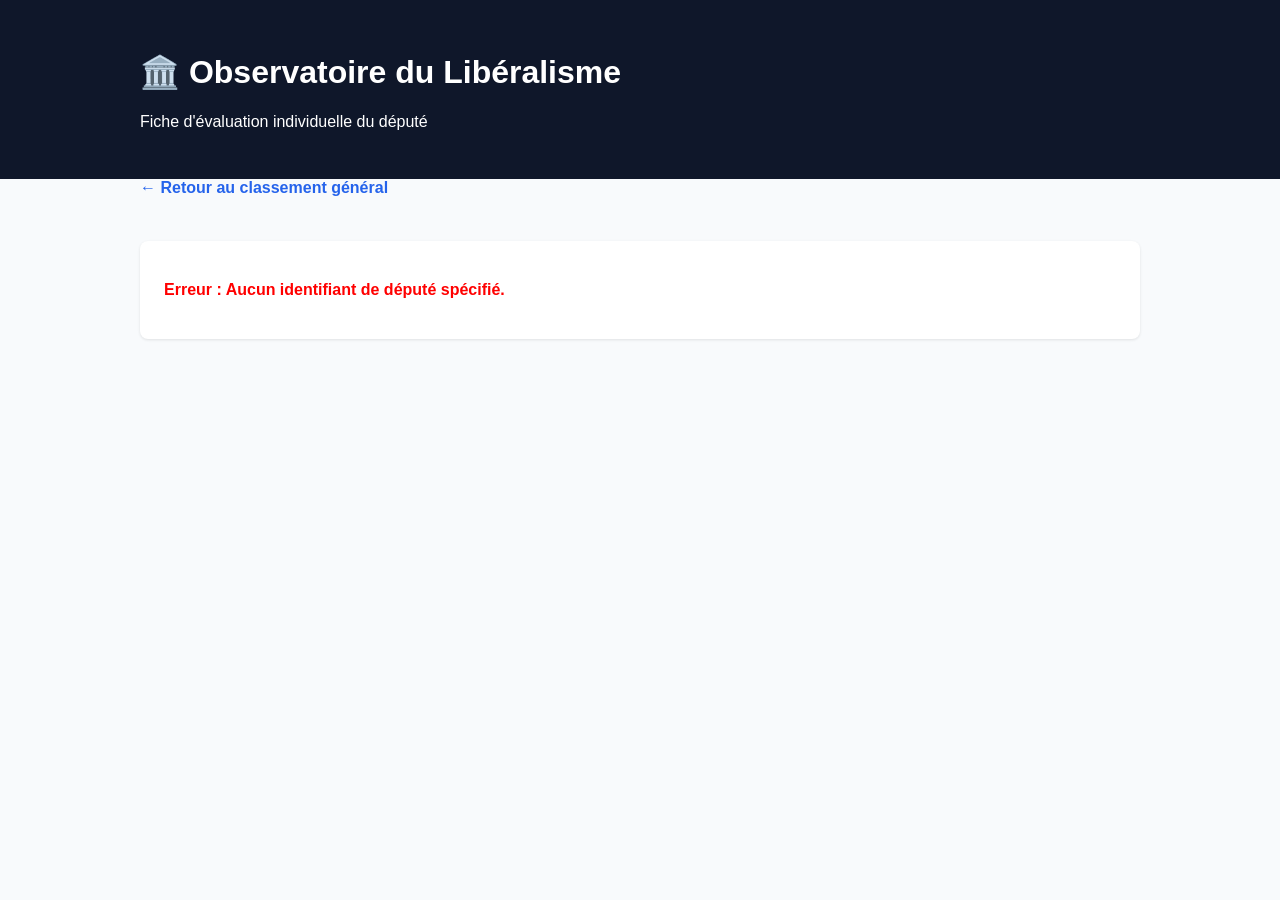
==== depute.html @ 5cdb5434 "Ajout du tableau de bord UDR et du script d'update" ====
<!DOCTYPE html>
<html lang="fr">
<head>
    <meta charset="UTF-8">
    <meta name="viewport" content="width=device-width, initial-scale=1.0">
    <title>Fiche Député - Observatoire du Libéralisme</title>
    <link rel="stylesheet" href="assets/style.css">

    <!-- Typographie Style Arcade / FUT -->
    <link rel="preconnect" href="https://fonts.googleapis.com">
    <link rel="preconnect" href="https://fonts.gstatic.com" crossorigin>
    <link href="https://fonts.googleapis.com/css2?family=Rajdhani:wght@600;700;800&display=swap" rel="stylesheet">

    <!-- Balises Open Graph -->
    <meta property="og:type" content="profile">
    <meta id="og-title" property="og:title" content="Fiche Député - Observatoire du Libéralisme">
    <meta id="og-desc" property="og:description" content="Découvrez l'évaluation économique et le score de ce député sur les 6 piliers de la liberté économique.">
    <meta id="og-image" property="og:image" content="">
    <meta id="og-url" property="og:url" content="">

    <!-- Twitter / X Cards -->
    <meta name="twitter:card" content="summary_large_image">
    <meta id="tw-title" name="twitter:title" content="Fiche Député - Observatoire du Libéralisme">
    <meta id="tw-desc" name="twitter:description" content="Évaluation économique et score global sur les 6 piliers de la liberté économique.">
    <meta id="tw-image" name="twitter:image" content="">

    <style>
        .profile-header {
            display: flex;
            align-items: flex-start;
            gap: 25px;
            margin-bottom: 25px;
            flex-wrap: wrap;
        }

        /* --- CARTE EA SPORTS FC 26 (ULTIMATE TEAM) --- */
        .fut-card-large {
            position: relative;
            width: 270px;
            padding: 16px 14px 14px 14px;
            font-family: 'Rajdhani', sans-serif;
            color: #1e1e1e;
            text-transform: uppercase;
            user-select: none;
            flex-shrink: 0;
            background: linear-gradient(180deg, #f7d774 0%, #e2b240 45%, #ca9a24 100%);
            /* Découpe écusson avec la pointe au bas du centre */
            clip-path: polygon(
                14px 0,
                calc(100% - 14px) 0,
                100% 14px,
                100% calc(100% - 24px),
                calc(100% - 28px) calc(100% - 10px),
                50% 100%,
                28px calc(100% - 10px),
                0 calc(100% - 24px),
                0 14px
            );
            box-shadow: 0 15px 35px rgba(0, 0, 0, 0.4);
        }

        /* Rayons ultra-fins et très légers uniquement sur le haut */
        .fut-card-large::before {
            content: "";
            position: absolute;
            top: 0; left: 0; right: 0;
            height: 52%;
            background:
                radial-gradient(circle at 50% 40%, rgba(255, 255, 255, 0.7) 0%, transparent 75%),
                repeating-conic-gradient(from 0deg at 50% 40%, rgba(255, 255, 255, 0.22) 0deg 1deg, transparent 1deg 2deg);
            z-index: 0;
            pointer-events: none;
        }

        /* Bordure dorée interne épousant la pointe */
        .fut-card-large::after {
            content: "";
            position: absolute;
            top: 3px; left: 3px; right: 3px; bottom: 3px;
            border: 1.5px solid rgba(255, 245, 180, 0.7);
            clip-path: polygon(
                12px 0,
                calc(100% - 12px) 0,
                100% 12px,
                100% calc(100% - 22px),
                calc(100% - 26px) calc(100% - 9px),
                50% calc(100% - 3px),
                26px calc(100% - 9px),
                0 calc(100% - 22px),
                0 12px
            );
            pointer-events: none;
            z-index: 1;
        }

        .fut-card-content {
            position: relative;
            z-index: 2;
        }

        .fut-top {
            display: flex;
            justify-content: space-between;
            align-items: flex-start;
        }

        .fut-left-info {
            text-align: center;
            line-height: 0.9;
        }

        .fut-score-global {
            font-size: 54px;
            font-weight: 800;
            color: #1a1a1a;
            letter-spacing: -1px;
            text-shadow: 0 1px 2px rgba(255,255,255,0.6);
        }

        .fut-groupe {
            font-size: 15px;
            font-weight: 800;
            color: #3a2e05;
            margin-top: 2px;
            letter-spacing: 0.5px;
        }

        /* --- BADGE ÂGE NOUVEAU STYLE FC26 --- */
        .fut-age-badge {
            display: flex;
            flex-direction: column;
            align-items: center;
            justify-content: center;
            background: linear-gradient(145deg, #2b2207 0%, #120d03 100%);
            border: 1.5px solid #fce08a;
            clip-path: polygon(25% 0%, 75% 0%, 100% 28%, 100% 72%, 75% 100%, 25% 100%, 0% 72%, 0% 28%);
            padding: 4px 8px 3px 8px;
            min-width: 40px;
            box-shadow: 0 4px 10px rgba(0, 0, 0, 0.4);
            line-height: 0.9;
        }

        .fut-age-num {
            font-size: 17px;
            font-weight: 800;
            color: #ffffff;
            text-shadow: 0 1px 2px rgba(0, 0, 0, 0.8);
            letter-spacing: -0.5px;
        }

        .fut-age-unit {
            font-size: 9px;
            font-weight: 800;
            color: #fce08a;
            letter-spacing: 0.5px;
            margin-top: 2px;
        }

        /* Photo du député */
        .fut-photo-container {
            width: 125px;
            height: 125px;
            margin: 2px auto 6px auto;
            overflow: hidden;
            border-radius: 50%;
            border: 3px solid #3a2e05;
            box-shadow: 0 6px 16px rgba(0, 0, 0, 0.3);
            background-color: #dbeafe;
        }

        .fut-photo-container img {
            width: 100%;
            height: 100%;
            object-fit: cover;
            object-position: center 15%;
        }

        .fut-nom {
            text-align: center;
            font-size: 23px;
            font-weight: 800;
            margin: 4px 0 6px 0;
            letter-spacing: 0.5px;
            color: #111;
            text-shadow: 0 1px 0 rgba(255,255,255,0.5);
        }

        /* Section basse unie et nette pour une visibilité optimale */
        .fut-stats-block {
            background: linear-gradient(180deg, rgba(235, 195, 75, 0.9) 0%, rgba(210, 160, 45, 0.95) 100%);
            border-radius: 8px;
            padding: 6px;
            border-top: 1px solid rgba(255, 255, 255, 0.5);
        }

        .fut-stats-grid {
            display: grid;
            grid-template-columns: 1fr 1fr;
            gap: 4px 12px;
            padding: 2px 6px 6px 6px;
            border-bottom: 1px solid rgba(60, 45, 5, 0.25);
        }

        .fut-stat {
            display: flex;
            align-items: center;
            gap: 6px;
        }

        .fut-stat-val {
            font-size: 19px;
            font-weight: 800;
            color: #111111;
            min-width: 22px;
        }

        .fut-stat-lbl {
            font-size: 11px;
            color: #3a2e05;
            font-weight: 800;
            letter-spacing: -0.2px;
            white-space: nowrap;
        }

        /* Pied de carte : badges resserrés au centre */
        .fut-footer {
            display: flex;
            align-items: center;
            justify-content: center;
            gap: 10px;
            padding-top: 8px;
            height: 32px;
        }

        .fut-footer-item {
            display: flex;
            align-items: center;
            justify-content: center;
        }

        .fut-footer-item img {
            max-height: 26px;
            max-width: 38px;
            width: auto;
            object-fit: contain;
            filter: drop-shadow(0 2px 3px rgba(0,0,0,0.3));
        }

        .fut-badge-17 {
            background: #1e293b;
            color: #ffffff;
            font-size: 10px;
            font-weight: 800;
            padding: 3px 6px;
            border-radius: 4px;
            border: 1px solid #475569;
            white-space: nowrap;
            box-shadow: 0 2px 4px rgba(0,0,0,0.2);
        }

        .profile-info {
            flex: 1;
            min-width: 260px;
        }
        .profile-info h2 {
            margin: 0 0 6px 0;
            font-size: 1.8rem;
        }
        .profile-info p {
            margin: 4px 0;
            color: #64748b;
            font-size: 1.05rem;
        }
        .datan-link {
            display: inline-flex;
            align-items: center;
            gap: 6px;
            padding: 5px 12px;
            background-color: #eff6ff;
            color: #1d4ed8;
            border: 1px solid #bfdbfe;
            border-radius: 20px;
            font-size: 0.85rem;
            font-weight: 600;
            text-decoration: none;
        }
        .datan-link:hover {
            background-color: #dbeafe;
        }

        .stats-grid {
            display: flex;
            gap: 12px;
            margin-top: 12px;
            flex-wrap: wrap;
        }
        .stat-card {
            background-color: #f8fafc;
            border: 1px solid #e2e8f0;
            border-radius: 6px;
            padding: 8px 12px;
            display: flex;
            flex-direction: column;
            min-width: 130px;
        }
        .stat-value {
            font-size: 1.15rem;
            font-weight: bold;
            color: #1e293b;
        }
        .stat-label {
            font-size: 0.78rem;
            color: #64748b;
        }

        .social-box {
            background-color: #f8fafc;
            border: 1px solid #e2e8f0;
            border-radius: 8px;
            padding: 14px;
            margin-top: 15px;
        }
        .social-total {
            font-size: 1.05rem;
            font-weight: bold;
            color: #1e293b;
            margin-bottom: 10px;
        }
        .social-links {
            display: flex;
            gap: 10px;
            flex-wrap: wrap;
        }
        .social-badge {
            display: inline-flex;
            align-items: center;
            gap: 6px;
            padding: 6px 12px;
            background-color: #ffffff;
            border: 1px solid #cbd5e1;
            border-radius: 6px;
            text-decoration: none;
            color: #334155;
            font-size: 0.85rem;
            font-weight: 600;
            transition: border-color 0.2s, color 0.2s;
        }
        .social-badge:hover {
            border-color: #2563eb;
            color: #2563eb;
        }
        .pillar-grid {
            display: grid;
            grid-template-columns: repeat(auto-fit, minmax(280px, 1fr));
            gap: 16px;
            margin-top: 15px;
        }
        .pillar-card {
            background-color: #f8fafc;
            border: 1px solid #e2e8f0;
            border-radius: 8px;
            padding: 16px;
        }
        .pillar-title {
            font-weight: bold;
            font-size: 0.95rem;
            color: #334155;
            display: flex;
            justify-content: space-between;
            margin-bottom: 8px;
        }
        .progress-bar-bg {
            height: 10px;
            background-color: #e2e8f0;
            border-radius: 5px;
            overflow: hidden;
        }
        .progress-bar-fill {
            height: 100%;
            border-radius: 5px;
            transition: width 0.4s ease;
        }
        .initiative-card {
            background-color: #ffffff;
            border: 1px solid #e2e8f0;
            border-left: 4px solid #2563eb;
            border-radius: 6px;
            padding: 14px 18px;
            margin-top: 12px;
        }
        .initiative-header {
            display: flex;
            justify-content: space-between;
            align-items: center;
            margin-bottom: 6px;
            flex-wrap: wrap;
            gap: 8px;
        }
        .initiative-title {
            font-size: 1rem;
            font-weight: bold;
            color: #1e293b;
        }
        .initiative-meta {
            font-size: 0.85rem;
            color: #64748b;
        }
        .vote-link {
            display: inline-block;
            margin-top: 8px;
            font-size: 0.85rem;
            color: #2563eb;
            font-weight: 600;
            text-decoration: none;
        }
        .vote-link:hover {
            text-decoration: underline;
        }
        .back-btn {
            display: inline-block;
            margin-bottom: 20px;
            text-decoration: none;
            color: #2563eb;
            font-weight: bold;
        }
        .back-btn:hover {
            text-decoration: underline;
        }
        .vote-badge {
            font-size: 0.75rem;
            font-weight: bold;
            padding: 3px 8px;
            border-radius: 4px;
            text-transform: uppercase;
        }
        .badge-pour {
            background-color: #dcfce7;
            color: #15803d;
            border: 1px solid #bbf7d0;
        }
        .badge-contre {
            background-color: #fee2e2;
            color: #b91c1c;
            border: 1px solid #fecaca;
        }
        .badge-abstention {
            background-color: #f1f5f9;
            color: #475569;
            border: 1px solid #cbd5e1;
        }
    </style>
</head>
<body>
    <header>
        <div class="container">
            <h1>🏛️ Observatoire du Libéralisme</h1>
            <p>Fiche d'évaluation individuelle du député</p>
        </div>
    </header>

    <main class="container">
        <a href="index.html" class="back-btn">← Retour au classement général</a>

        <div id="depute-content" class="card">
            <p>Chargement des données du député...</p>
        </div>
    </main>

    <script>
        const PILLARS_MAP = {
            FIS: { label: "Santé Fiscale & Impôts", desc: "Modération fiscale et attractivité" },
            ETA: { label: "Taille de l'État & Dépenses", desc: "Maîtrise des dépenses publiques" },
            REG: { label: "Fardeau Réglementaire", desc: "Simplification et liberté des affaires" },
            PRO: { label: "Droit de Propriété", desc: "Protection du capital et du patrimoine" },
            LIB: { label: "Liberté du Travail", desc: "Flexibilité et liberté d'embauche" },
            OUV: { label: "Ouverture des Marchés", desc: "Libre-échange et concurrence" }
        };

        const REGION_FLAGS = {
            "Occitanie": "https://upload.wikimedia.org/wikipedia/commons/thumb/d/d3/Flag_of_Occitanie.svg/1200px-Flag_of_Occitanie.svg.png",
            "Provence-Alpes-Côte d'Azur": "https://upload.wikimedia.org/wikipedia/commons/thumb/b/b8/Flag_of_Provence-Alpes-C%C3%B4te_d%27Azur.svg/1200px-Flag_of_Provence-Alpes-C%C3%B4te_d%27Azur.svg.png"
        };

        const PARTY_LOGOS = {
            "UDR": "https://upload.wikimedia.org/wikipedia/commons/thumb/8/86/Logo_Union_des_droites_pour_la_R%C3%A9publique_2024.svg/250px-Logo_Union_des_droites_pour_la_R%C3%A9publique_2024.svg.png"
        };

        const SOCIAL_NAMES = {
            x: "X (Twitter)",
            facebook: "Facebook",
            linkedin: "LinkedIn",
            instagram: "Instagram"
        };

        function slugifyAsset(text) {
            if (!text) return '';
            return text
                .normalize("NFD")
                .replace(/[\u0300-\u036f]/g, "")
                .toLowerCase()
                .replace(/[^\w\s-]/g, "")
                .replace(/[\s_-]+/g, "_")
                .replace(/^_+|_+$/g, "");
        }

        function formatNumber(num) {
            return num.toString().replace(/\B(?=(\d{3})+(?!\d))/g, " ");
        }

        function calculateAge(birthDateStr) {
            if (!birthDateStr) return null;
            let birthDate;
            if (birthDateStr.includes('-')) {
                const parts = birthDateStr.split('-');
                birthDate = parts[0].length === 4
                    ? new Date(birthDateStr)
                    : new Date(`${parts[2]}-${parts[1]}-${parts[0]}`);
            } else if (birthDateStr.includes('/')) {
                const parts = birthDateStr.split('/');
                birthDate = new Date(`${parts[2]}-${parts[1]}-${parts[0]}`);
            } else {
                birthDate = new Date(birthDateStr);
            }

            if (isNaN(birthDate.getTime())) return null;

            const today = new Date();
            let age = today.getFullYear() - birthDate.getFullYear();
            const monthDiff = today.getMonth() - birthDate.getMonth();
            if (monthDiff < 0 || (monthDiff === 0 && today.getDate() < birthDate.getDate())) {
                age--;
            }
            return age;
        }

        function getBande(score) {
            if (score >= 80) return { label: "Libéral", class: "bande-liberal", color: "#16a34a" };
            if (score >= 70) return { label: "Plutôt libéral", class: "bande-plutot", color: "#0284c7" };
            if (score >= 60) return { label: "Modérément libéral", class: "bande-modere", color: "#ca8a04" };
            if (score >= 50) return { label: "Peu libéral", class: "bande-peu", color: "#ea580c" };
            return { label: "Dirigiste", class: "bande-dirigiste", color: "#dc2626" };
        }

        const params = new URLSearchParams(window.location.search);
        const deputeId = params.get('id');

        if (!deputeId) {
            document.getElementById('depute-content').innerHTML = `
                <p style="color: red; font-weight: bold;">Erreur : Aucun identifiant de député spécifié.</p>
            `;
        } else {
            fetch('./data.json?t=' + Date.now())
                .then(res => {
                    if (!res.ok) throw new Error("Impossible de charger data.json");
                    return res.json();
                })
                .then(deputes => {
                    const d = deputes.find(item => String(item.id).toLowerCase() === String(deputeId).toLowerCase());

                    if (!d) {
                        document.getElementById('depute-content').innerHTML = `
                            <p style="color: red; font-weight: bold;">Député introuvable dans la base de données.</p>
                        `;
                        return;
                    }

                    const scoreGlobal = d.score_global !== undefined
                        ? d.score_global
                        : (Object.values(d.scores || {}).length ? Math.round(Object.values(d.scores).reduce((a, b) => a + b, 0) / Object.values(d.scores).length) : 0);

                    const bande = getBande(scoreGlobal);

                    const birthStr = d.date_naissance || d.dateNaissance || d.birthdate || d.birth_date;
                    const computedAge = calculateAge(birthStr);
                    const ageNum = computedAge !== null ? computedAge : (d.age ? d.age : '—');

                    const photoPrincipal = d.photo_url || d.photo || d.photoUrl || d.avatar || `assets/deputes/${d.id}.jpg`;
                    const photoFallbackPng = `assets/deputes/${d.id}.png`;
                    const onlineAnPhoto = d.pa_id ? `https://www.assemblee-nationale.fr/dyn/static/tribun/17/photos/${d.pa_id}.jpg` : '';
                    const svgDefault = "data:image/svg+xml;utf8,<svg xmlns='http://www.w3.org/2000/svg' viewBox='0 0 100 100'><circle cx='50' cy='35' r='25' fill='%23aaa'/><path d='M10 90 A40 40 0 0 1 90 90 Z' fill='%23aaa'/></svg>";

                    const regionSlug = slugifyAsset(d.region);
                    const regionUrl = d.blason_url || (regionSlug ? `assets/regions/${regionSlug}.png` : (d.drapeau_region || REGION_FLAGS[d.region]));

                    const groupeName = d.parti || d.groupe || 'UDR';
                    const partiSlug = slugifyAsset(groupeName);
                    const partiUrl = d.logo_parti_url || (partiSlug ? `assets/partis/${partiSlug}.png` : (d.logo_parti || PARTY_LOGOS[groupeName]));

                    const nomFamille = d.nom.split(' ').pop();
                    const scores = d.scores || {};

                    const pageTitle = `${d.nom} (${scoreGlobal}/100 - ${bande.label}) | Observatoire du Libéralisme`;
                    const pageDesc = `Consultez le score libéral de ${d.nom} (${d.circo}) calculé selon les 6 piliers de la liberté économique.`;

                    document.title = pageTitle;
                    document.getElementById('og-title').setAttribute('content', pageTitle);
                    document.getElementById('og-desc').setAttribute('content', pageDesc);
                    document.getElementById('og-image').setAttribute('content', photoPrincipal);
                    document.getElementById('og-url').setAttribute('content', window.location.href);

                    document.getElementById('tw-title').setAttribute('content', pageTitle);
                    document.getElementById('tw-desc').setAttribute('content', pageDesc);
                    document.getElementById('tw-image').setAttribute('content', photoPrincipal);

                    const drapeauRegionHtml = regionUrl
                        ? `<img src="${regionUrl}" alt="Blason ${d.region || ''}" title="${d.region || ''}" referrerpolicy="no-referrer" onerror="this.style.display='none'">`
                        : '';

                    const partiHtml = partiUrl
                        ? `<img src="${partiUrl}" alt="${groupeName}" title="${groupeName}" referrerpolicy="no-referrer" onerror="this.style.display='none'">`
                        : '';

                    // Carte FC26
                    const futCardHtml = `
                        <div class="fut-card-large">
                            <div class="fut-card-content">
                                <div class="fut-top">
                                    <div class="fut-left-info">
                                        <div class="fut-score-global">${scoreGlobal}</div>
                                        <div class="fut-groupe">${d.groupe || 'UDR'}</div>
                                    </div>
                                    <div class="fut-age-badge" title="Âge du député">
                                        <span class="fut-age-num">${ageNum}</span>
                                        <span class="fut-age-unit">ANS</span>
                                    </div>
                                </div>

                                <div class="fut-photo-container">
                                    <img src="${photoPrincipal}"
                                         alt="${d.nom}"
                                         onerror="if(!this.dataset.step){this.dataset.step=1; this.src='${photoFallbackPng}';}else if(this.dataset.step==='1'){this.dataset.step=2; this.src='${onlineAnPhoto}';}else{this.src='${svgDefault}';}">
                                </div>

                                <div class="fut-nom">${nomFamille}</div>

                                <div class="fut-stats-block">
                                    <div class="fut-stats-grid">
                                        <div class="fut-stat"><span class="fut-stat-val">${scores.FIS ?? 0}</span><span class="fut-stat-lbl">FISCALITÉ</span></div>
                                        <div class="fut-stat"><span class="fut-stat-val">${scores.PRO ?? 0}</span><span class="fut-stat-lbl">PROPRIÉTÉ</span></div>
                                        <div class="fut-stat"><span class="fut-stat-val">${scores.ETA ?? 0}</span><span class="fut-stat-lbl">ÉTAT</span></div>
                                        <div class="fut-stat"><span class="fut-stat-val">${scores.LIB ?? 0}</span><span class="fut-stat-lbl">LIBERTÉ</span></div>
                                        <div class="fut-stat"><span class="fut-stat-val">${scores.REG ?? 0}</span><span class="fut-stat-lbl">RÉGULATION</span></div>
                                        <div class="fut-stat"><span class="fut-stat-val">${scores.OUV ?? 0}</span><span class="fut-stat-lbl">OUVERTURE</span></div>
                                    </div>

                                    <div class="fut-footer">
                                        <div class="fut-footer-item">
                                            ${drapeauRegionHtml}
                                        </div>
                                        <div class="fut-footer-item" title="17e Législature">
                                            <span class="fut-badge-17">17ᵉ LÉG.</span>
                                        </div>
                                        <div class="fut-footer-item">
                                            ${partiHtml}
                                        </div>
                                    </div>
                                </div>
                            </div>
                        </div>
                    `;

                    let totalAbonnes = 0;
                    let hasAbonnes = false;
                    let socialBadgesHtml = '';

                    if (d.email) {
                        socialBadgesHtml += `
                            <a href="mailto:${d.email}" class="social-badge">
                                ✉️ Email : <strong>${d.email}</strong>
                            </a>
                        `;
                    }

                    if (d.reseaux) {
                        for (const [key, net] of Object.entries(d.reseaux)) {
                            let url = "";
                            let abonnees = 0;

                            if (typeof net === 'string') {
                                url = net;
                            } else if (net && typeof net === 'object') {
                                url = net.url || "";
                                abonnees = net.abonnees || 0;
                            }

                            if (url) {
                                const name = SOCIAL_NAMES[key.toLowerCase()] || key;
                                if (abonnees > 0) {
                                    totalAbonnes += abonnees;
                                    hasAbonnes = true;
                                    socialBadgesHtml += `
                                        <a href="${url}" target="_blank" rel="noopener" class="social-badge">
                                            🌐 ${name} : <strong>${formatNumber(abonnees)}</strong> abonnés ↗
                                        </a>
                                    `;
                                } else {
                                    socialBadgesHtml += `
                                        <a href="${url}" target="_blank" rel="noopener" class="social-badge">
                                            🌐 ${name} ↗
                                        </a>
                                    `;
                                }
                            }
                        }
                    }

                    const socialTotalHtml = hasAbonnes ? `<div class="social-total">📢 Audience cumulée : ${formatNumber(totalAbonnes)} abonnés</div>` : '';

                    const socialSectionHtml = socialBadgesHtml ? `
                        <div class="social-box">
                            ${socialTotalHtml}
                            <div class="social-links">
                                ${socialBadgesHtml}
                            </div>
                        </div>
                    ` : '';

                    const bioSectionHtml = d.biographie ? `
                        <div class="social-box" style="margin-top: 15px;">
                            <h3 style="margin: 0 0 8px 0; font-size: 1.1rem; color: #1e293b;">📝 Biographie</h3>
                            <p style="color: #475569; line-height: 1.5; margin: 0; font-size: 0.95rem;">${d.biographie}</p>
                        </div>
                    ` : '';

                    const syntheseHtml = d.synthese_analyse ? `
                        <div class="social-box" style="margin-top: 15px; background-color: #fffbeb; border: 1px solid #fcd34d;">
                            <h3 style="margin: 0 0 8px 0; font-size: 1.1rem; color: #b45309;">💡 Analyse du profil économique (IA)</h3>
                            <p style="color: #78350f; line-height: 1.5; margin: 0; font-size: 0.95rem;">${d.synthese_analyse}</p>
                        </div>
                    ` : '';

                    const datanBtnHtml = d.datanUrl
                        ? `<a href="${d.datanUrl}" target="_blank" rel="noopener" class="datan-link">📊 Profil Datan.fr ↗</a>`
                        : '';

                    const statsHtml = (d.stats && (d.stats.participation || d.stats.loyaute_groupe)) ? `
                        <div class="stats-grid">
                            ${d.stats.participation ? `
                                <div class="stat-card">
                                    <span class="stat-value">${d.stats.participation}%</span>
                                    <span class="stat-label">Participation aux votes</span>
                                </div>
                            ` : ''}
                            ${d.stats.loyaute_groupe ? `
                                <div class="stat-card">
                                    <span class="stat-value">${d.stats.loyaute_groupe}%</span>
                                    <span class="stat-label">Proximité avec son groupe</span>
                                </div>
                            ` : ''}
                        </div>
                    ` : '';

                    const professionHtml = d.profession ? `
                        <p style="margin-top: 6px; font-size: 0.95rem;">
                            💼 <strong>Profession :</strong> ${d.profession}
                        </p>
                    ` : '';

                    let pillarsHtml = '';
                    for (const [code, info] of Object.entries(PILLARS_MAP)) {
                        const score = (d.scores && d.scores[code] !== undefined) ? d.scores[code] : 0;
                        const pBande = getBande(score);

                        pillarsHtml += `
                            <div class="pillar-card">
                                <div class="pillar-title">
                                    <span>${info.label}</span>
                                    <span><strong>${score}</strong> / 100</span>
                                </div>
                                <div class="progress-bar-bg">
                                    <div class="progress-bar-fill" style="width: ${score}%; background-color: ${pBande.color};"></div>
                                </div>
                                <small style="color: #64748b; margin-top: 6px; display: block;">${info.desc}</small>
                            </div>
                        `;
                    }

                    let votesHtml = '';
                    const listVotes = d.votes || d.initiatives || [];

                    if (listVotes.length > 0) {
                        votesHtml = listVotes.map(vote => {
                            let badgeClass = 'badge-abstention';
                            if (vote.position === 'POUR') badgeClass = 'badge-pour';
                            if (vote.position === 'CONTRE') badgeClass = 'badge-contre';

                            return `
                                <div class="initiative-card">
                                    <div class="initiative-header">
                                        <span class="initiative-title">${vote.titre}</span>
                                        <div style="display: flex; align-items: center; gap: 8px;">
                                            <span class="initiative-meta">📅 ${vote.date || 'Récents'}</span>
                                            ${vote.position ? `<span class="vote-badge ${badgeClass}">${vote.position}</span>` : ''}
                                        </div>
                                    </div>
                                    ${vote.description ? `<p style="margin: 6px 0 0 0; color: #475569; font-size: 0.95rem;">${vote.description}</p>` : ''}
                                    <div style="display: flex; justify-content: space-between; align-items: center; flex-wrap: wrap; margin-top: 8px;">
                                        ${vote.pilier && PILLARS_MAP[vote.pilier] ? `<small style="color: #2563eb; font-weight: bold;">Pilier concerné : ${PILLARS_MAP[vote.pilier].label}</small>` : '<span></span>'}
                                        ${vote.url ? `<a href="${vote.url}" target="_blank" rel="noopener" class="vote-link">Voir le vote sur Datan.fr ↗</a>` : ''}
                                    </div>
                                </div>
                            `;
                        }).join('');
                    } else {
                        votesHtml = '<p style="color: #64748b; font-style: italic;">Aucun vote répertorié pour le moment.</p>';
                    }

                    document.getElementById('depute-content').innerHTML = `
                        <div class="profile-header">
                            ${futCardHtml}
                            <div class="profile-info">
                                <h2>${d.nom}</h2>
                                <p><strong>Groupe :</strong> ${d.groupe || 'UDR'} | <strong>Circonscription :</strong> ${d.circo}</p>
                                ${professionHtml}

                                <div style="display: flex; gap: 10px; align-items: center; flex-wrap: wrap; margin-top: 10px;">
                                    <span class="badge ${bande.class}" style="font-size: 0.95rem; padding: 6px 12px;">
                                        ${d.qualification || bande.label} — ${scoreGlobal} / 100
                                    </span>
                                    ${datanBtnHtml}
                                </div>

                                ${statsHtml}
                            </div>
                        </div>

                        ${socialSectionHtml}

                        ${bioSectionHtml}

                        ${syntheseHtml}

                        <hr style="border: 0; border-top: 1px solid #e2e8f0; margin: 20px 0;">

                        <h3>📊 Décomposition selon les 6 piliers économiques</h3>
                        <div class="pillar-grid">
                            ${pillarsHtml}
                        </div>

                        <hr style="border: 0; border-top: 1px solid #e2e8f0; margin: 25px 0;">

                        <h3>📜 Votes enregistrés (${listVotes.length})</h3>
                        <div style="margin-top: 10px;">
                            ${votesHtml}
                        </div>
                    `;
                })
                .catch(err => {
                    document.getElementById('depute-content').innerHTML = `
                        <p style="color: red; font-weight: bold;">Erreur : ${err.message}</p>
                    `;
                });
        }
    </script>
</body>
</html>
---- assets/style.css ----
@import url('https://fonts.googleapis.com/css2?family=Rajdhani:wght@600;700&display=swap');

body {
    font-family: -apple-system, BlinkMacSystemFont, "Segoe UI", Roboto, sans-serif;
    background-color: #f8fafc;
    color: #1e293b;
    margin: 0;
    padding: 0;
}

header {
    background-color: #0f172a;
    color: white;
    padding: 2rem 1rem;
}

.container {
    max-width: 1000px;
    margin: 0 auto;
    padding: 0 1rem;
}

.card {
    background: white;
    border-radius: 8px;
    padding: 1.5rem;
    box-shadow: 0 1px 3px rgba(0,0,0,0.1);
    margin: 1.5rem 0;
}

table {
    width: 100%;
    border-collapse: collapse;
    margin-top: 1rem;
}

th, td {
    padding: 12px;
    text-align: left;
    border-bottom: 1px solid #e2e8f0;
}

th {
    background-color: #f1f5f9;
    font-weight: 600;
}

.badge {
    padding: 4px 10px;
    border-radius: 12px;
    font-size: 0.85rem;
    font-weight: 600;
    display: inline-block;
}

.bande-liberal { background: #dcfce7; color: #166534; }
.bande-plutot { background: #e0f2fe; color: #075985; }
.bande-modere { background: #fef9c3; color: #854d0e; }
.bande-peu { background: #ffedd5; color: #9a3412; }
.bande-dirigiste { background: #fee2e2; color: #991b1b; }

a.btn-link {
    color: #2563eb;
    text-decoration: underline;
    font-weight: 500;
}

/* Grille d'affichage */
.cards-grid {
  display: flex;
  flex-wrap: wrap;
  gap: 20px;
  justify-content: center;
  padding: 20px 0;
}

/* Carte style FUT */
.fut-card {
  width: 230px;
  background: linear-gradient(135deg, #fce08a 0%, #c59b27 50%, #e6c863 100%);
  border-radius: 16px;
  padding: 16px 12px;
  box-shadow: 0 10px 20px rgba(0, 0, 0, 0.35);
  border: 2px solid #ffe89e;
  font-family: 'Rajdhani', sans-serif;
  color: #1e1e1e;
  text-transform: uppercase;
  user-select: none;
  text-decoration: none;
  display: block;
  transition: transform 0.2s ease;
}

.fut-card:hover {
  transform: translateY(-5px) scale(1.02);
}

.fut-header {
  display: flex;
  align-items: center;
  justify-content: space-between;
}

.fut-badge {
  text-align: center;
  line-height: 0.9;
}

.fut-score-global {
  font-size: 40px;
  font-weight: 700;
}

.fut-groupe {
  font-size: 13px;
  font-weight: 700;
  color: #3a2e05;
  margin-top: 4px;
}

.fut-photo-container {
  width: 110px;
  height: 110px;
}

.fut-photo-container img {
  width: 100%;
  height: 100%;
  object-fit: cover;
  mask-image: linear-gradient(to bottom, black 80%, transparent 100%);
  -webkit-mask-image: linear-gradient(to bottom, black 80%, transparent 100%);
}

.fut-nom {
  text-align: center;
  font-size: 18px;
  font-weight: 700;
  margin: 6px 0 4px 0;
  letter-spacing: 1px;
  border-bottom: 2px solid rgba(0, 0, 0, 0.15);
  padding-bottom: 4px;
}

.fut-stats {
  display: grid;
  grid-template-columns: 1fr 1fr;
  gap: 4px 8px;
  padding: 6px 4px;
}

.fut-stat {
  display: flex;
  gap: 4px;
  align-items: center;
  overflow: hidden;
}

.fut-stat-val {
  font-size: 18px;
  font-weight: 700;
  min-width: 24px;
}

.fut-stat-lbl {
  font-size: 11px;
  color: #3a2e05;
  font-weight: 700;
  white-space: nowrap;
  letter-spacing: -0.2px;
}

/* Version agrandie pour depute.html */
.fut-card-large,
.fut-card.large {
  width: 280px;
  background: linear-gradient(135deg, #fce08a 0%, #c59b27 50%, #e6c863 100%);
  border-radius: 18px;
  padding: 18px 14px;
  box-shadow: 0 10px 25px rgba(0, 0, 0, 0.3);
  border: 2px solid #ffe89e;
  font-family: 'Rajdhani', sans-serif;
  color: #1e1e1e;
  text-transform: uppercase;
  user-select: none;
  flex-shrink: 0;
}

.fut-card-large .fut-score-global,
.fut-card.large .fut-score-global {
  font-size: 48px;
}

.fut-card-large .fut-groupe,
.fut-card.large .fut-groupe {
  font-size: 14px;
}

.fut-card-large .fut-photo-container,
.fut-card.large .fut-photo-container {
  width: 130px;
  height: 130px;
}

.fut-card-large .fut-nom,
.fut-card.large .fut-nom {
  font-size: 22px;
  margin: 8px 0 6px 0;
  letter-spacing: 1px;
}

.fut-card-large .fut-stats,
.fut-card.large .fut-stats {
  gap: 4px 12px;
  padding: 4px 6px;
}

.fut-card-large .fut-stat-val,
.fut-card.large .fut-stat-val {
  font-size: 19px;
}

.fut-card-large .fut-stat-lbl,
.fut-card.large .fut-stat-lbl {
  font-size: 13px;
}
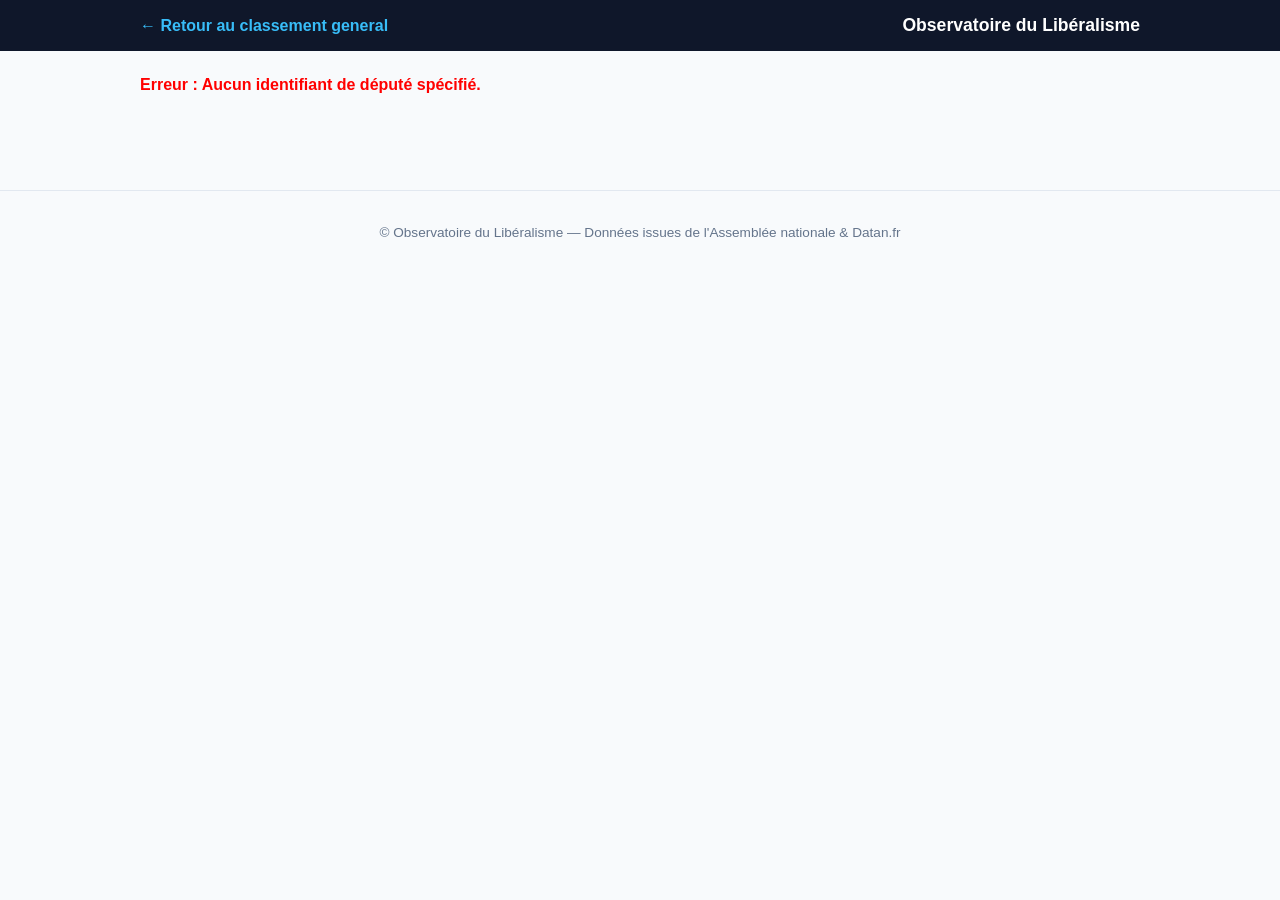
==== commit e7189cbf: "Ajout du tableau de bord UDR et du script d'update" ====
--- a/depute.html
+++ b/depute.html
@@ -3,854 +3,50 @@
 <head>
     <meta charset="UTF-8">
     <meta name="viewport" content="width=device-width, initial-scale=1.0">
-    <title>Fiche Député - Observatoire du Libéralisme</title>
+    <title>Fiche Député | Observatoire du Libéralisme</title>
+
+    <!-- Balises OpenGraph (mises à jour automatiquement par js/depute.js) -->
+    <meta property="og:title" id="og-title" content="Fiche Député">
+    <meta property="og:description" id="og-desc" content="Consultez le score libéral du député.">
+    <meta property="og:image" id="og-image" content="">
+    <meta property="og:url" id="og-url" content="">
+    <meta property="og:type" content="website">
+
+    <!-- Balises Twitter Card (mises à jour automatiquement par js/depute.js) -->
+    <meta name="twitter:card" content="summary_large_image">
+    <meta name="twitter:title" id="tw-title" content="Fiche Député">
+    <meta name="twitter:description" id="tw-desc" content="Consultez le score libéral du député.">
+    <meta name="twitter:image" id="tw-image" content="">
+
+    <!-- Feuilles de style CSS -->
     <link rel="stylesheet" href="assets/style.css">
-
-    <!-- Typographie Style Arcade / FUT -->
-    <link rel="preconnect" href="https://fonts.googleapis.com">
-    <link rel="preconnect" href="https://fonts.gstatic.com" crossorigin>
-    <link href="https://fonts.googleapis.com/css2?family=Rajdhani:wght@600;700;800&display=swap" rel="stylesheet">
-
-    <!-- Balises Open Graph -->
-    <meta property="og:type" content="profile">
-    <meta id="og-title" property="og:title" content="Fiche Député - Observatoire du Libéralisme">
-    <meta id="og-desc" property="og:description" content="Découvrez l'évaluation économique et le score de ce député sur les 6 piliers de la liberté économique.">
-    <meta id="og-image" property="og:image" content="">
-    <meta id="og-url" property="og:url" content="">
-
-    <!-- Twitter / X Cards -->
-    <meta name="twitter:card" content="summary_large_image">
-    <meta id="tw-title" name="twitter:title" content="Fiche Député - Observatoire du Libéralisme">
-    <meta id="tw-desc" name="twitter:description" content="Évaluation économique et score global sur les 6 piliers de la liberté économique.">
-    <meta id="tw-image" name="twitter:image" content="">
-
-    <style>
-        .profile-header {
-            display: flex;
-            align-items: flex-start;
-            gap: 25px;
-            margin-bottom: 25px;
-            flex-wrap: wrap;
-        }
-
-        /* --- CARTE EA SPORTS FC 26 (ULTIMATE TEAM) --- */
-        .fut-card-large {
-            position: relative;
-            width: 270px;
-            padding: 16px 14px 14px 14px;
-            font-family: 'Rajdhani', sans-serif;
-            color: #1e1e1e;
-            text-transform: uppercase;
-            user-select: none;
-            flex-shrink: 0;
-            background: linear-gradient(180deg, #f7d774 0%, #e2b240 45%, #ca9a24 100%);
-            /* Découpe écusson avec la pointe au bas du centre */
-            clip-path: polygon(
-                14px 0,
-                calc(100% - 14px) 0,
-                100% 14px,
-                100% calc(100% - 24px),
-                calc(100% - 28px) calc(100% - 10px),
-                50% 100%,
-                28px calc(100% - 10px),
-                0 calc(100% - 24px),
-                0 14px
-            );
-            box-shadow: 0 15px 35px rgba(0, 0, 0, 0.4);
-        }
-
-        /* Rayons ultra-fins et très légers uniquement sur le haut */
-        .fut-card-large::before {
-            content: "";
-            position: absolute;
-            top: 0; left: 0; right: 0;
-            height: 52%;
-            background:
-                radial-gradient(circle at 50% 40%, rgba(255, 255, 255, 0.7) 0%, transparent 75%),
-                repeating-conic-gradient(from 0deg at 50% 40%, rgba(255, 255, 255, 0.22) 0deg 1deg, transparent 1deg 2deg);
-            z-index: 0;
-            pointer-events: none;
-        }
-
-        /* Bordure dorée interne épousant la pointe */
-        .fut-card-large::after {
-            content: "";
-            position: absolute;
-            top: 3px; left: 3px; right: 3px; bottom: 3px;
-            border: 1.5px solid rgba(255, 245, 180, 0.7);
-            clip-path: polygon(
-                12px 0,
-                calc(100% - 12px) 0,
-                100% 12px,
-                100% calc(100% - 22px),
-                calc(100% - 26px) calc(100% - 9px),
-                50% calc(100% - 3px),
-                26px calc(100% - 9px),
-                0 calc(100% - 22px),
-                0 12px
-            );
-            pointer-events: none;
-            z-index: 1;
-        }
-
-        .fut-card-content {
-            position: relative;
-            z-index: 2;
-        }
-
-        .fut-top {
-            display: flex;
-            justify-content: space-between;
-            align-items: flex-start;
-        }
-
-        .fut-left-info {
-            text-align: center;
-            line-height: 0.9;
-        }
-
-        .fut-score-global {
-            font-size: 54px;
-            font-weight: 800;
-            color: #1a1a1a;
-            letter-spacing: -1px;
-            text-shadow: 0 1px 2px rgba(255,255,255,0.6);
-        }
-
-        .fut-groupe {
-            font-size: 15px;
-            font-weight: 800;
-            color: #3a2e05;
-            margin-top: 2px;
-            letter-spacing: 0.5px;
-        }
-
-        /* --- BADGE ÂGE NOUVEAU STYLE FC26 --- */
-        .fut-age-badge {
-            display: flex;
-            flex-direction: column;
-            align-items: center;
-            justify-content: center;
-            background: linear-gradient(145deg, #2b2207 0%, #120d03 100%);
-            border: 1.5px solid #fce08a;
-            clip-path: polygon(25% 0%, 75% 0%, 100% 28%, 100% 72%, 75% 100%, 25% 100%, 0% 72%, 0% 28%);
-            padding: 4px 8px 3px 8px;
-            min-width: 40px;
-            box-shadow: 0 4px 10px rgba(0, 0, 0, 0.4);
-            line-height: 0.9;
-        }
-
-        .fut-age-num {
-            font-size: 17px;
-            font-weight: 800;
-            color: #ffffff;
-            text-shadow: 0 1px 2px rgba(0, 0, 0, 0.8);
-            letter-spacing: -0.5px;
-        }
-
-        .fut-age-unit {
-            font-size: 9px;
-            font-weight: 800;
-            color: #fce08a;
-            letter-spacing: 0.5px;
-            margin-top: 2px;
-        }
-
-        /* Photo du député */
-        .fut-photo-container {
-            width: 125px;
-            height: 125px;
-            margin: 2px auto 6px auto;
-            overflow: hidden;
-            border-radius: 50%;
-            border: 3px solid #3a2e05;
-            box-shadow: 0 6px 16px rgba(0, 0, 0, 0.3);
-            background-color: #dbeafe;
-        }
-
-        .fut-photo-container img {
-            width: 100%;
-            height: 100%;
-            object-fit: cover;
-            object-position: center 15%;
-        }
-
-        .fut-nom {
-            text-align: center;
-            font-size: 23px;
-            font-weight: 800;
-            margin: 4px 0 6px 0;
-            letter-spacing: 0.5px;
-            color: #111;
-            text-shadow: 0 1px 0 rgba(255,255,255,0.5);
-        }
-
-        /* Section basse unie et nette pour une visibilité optimale */
-        .fut-stats-block {
-            background: linear-gradient(180deg, rgba(235, 195, 75, 0.9) 0%, rgba(210, 160, 45, 0.95) 100%);
-            border-radius: 8px;
-            padding: 6px;
-            border-top: 1px solid rgba(255, 255, 255, 0.5);
-        }
-
-        .fut-stats-grid {
-            display: grid;
-            grid-template-columns: 1fr 1fr;
-            gap: 4px 12px;
-            padding: 2px 6px 6px 6px;
-            border-bottom: 1px solid rgba(60, 45, 5, 0.25);
-        }
-
-        .fut-stat {
-            display: flex;
-            align-items: center;
-            gap: 6px;
-        }
-
-        .fut-stat-val {
-            font-size: 19px;
-            font-weight: 800;
-            color: #111111;
-            min-width: 22px;
-        }
-
-        .fut-stat-lbl {
-            font-size: 11px;
-            color: #3a2e05;
-            font-weight: 800;
-            letter-spacing: -0.2px;
-            white-space: nowrap;
-        }
-
-        /* Pied de carte : badges resserrés au centre */
-        .fut-footer {
-            display: flex;
-            align-items: center;
-            justify-content: center;
-            gap: 10px;
-            padding-top: 8px;
-            height: 32px;
-        }
-
-        .fut-footer-item {
-            display: flex;
-            align-items: center;
-            justify-content: center;
-        }
-
-        .fut-footer-item img {
-            max-height: 26px;
-            max-width: 38px;
-            width: auto;
-            object-fit: contain;
-            filter: drop-shadow(0 2px 3px rgba(0,0,0,0.3));
-        }
-
-        .fut-badge-17 {
-            background: #1e293b;
-            color: #ffffff;
-            font-size: 10px;
-            font-weight: 800;
-            padding: 3px 6px;
-            border-radius: 4px;
-            border: 1px solid #475569;
-            white-space: nowrap;
-            box-shadow: 0 2px 4px rgba(0,0,0,0.2);
-        }
-
-        .profile-info {
-            flex: 1;
-            min-width: 260px;
-        }
-        .profile-info h2 {
-            margin: 0 0 6px 0;
-            font-size: 1.8rem;
-        }
-        .profile-info p {
-            margin: 4px 0;
-            color: #64748b;
-            font-size: 1.05rem;
-        }
-        .datan-link {
-            display: inline-flex;
-            align-items: center;
-            gap: 6px;
-            padding: 5px 12px;
-            background-color: #eff6ff;
-            color: #1d4ed8;
-            border: 1px solid #bfdbfe;
-            border-radius: 20px;
-            font-size: 0.85rem;
-            font-weight: 600;
-            text-decoration: none;
-        }
-        .datan-link:hover {
-            background-color: #dbeafe;
-        }
-
-        .stats-grid {
-            display: flex;
-            gap: 12px;
-            margin-top: 12px;
-            flex-wrap: wrap;
-        }
-        .stat-card {
-            background-color: #f8fafc;
-            border: 1px solid #e2e8f0;
-            border-radius: 6px;
-            padding: 8px 12px;
-            display: flex;
-            flex-direction: column;
-            min-width: 130px;
-        }
-        .stat-value {
-            font-size: 1.15rem;
-            font-weight: bold;
-            color: #1e293b;
-        }
-        .stat-label {
-            font-size: 0.78rem;
-            color: #64748b;
-        }
-
-        .social-box {
-            background-color: #f8fafc;
-            border: 1px solid #e2e8f0;
-            border-radius: 8px;
-            padding: 14px;
-            margin-top: 15px;
-        }
-        .social-total {
-            font-size: 1.05rem;
-            font-weight: bold;
-            color: #1e293b;
-            margin-bottom: 10px;
-        }
-        .social-links {
-            display: flex;
-            gap: 10px;
-            flex-wrap: wrap;
-        }
-        .social-badge {
-            display: inline-flex;
-            align-items: center;
-            gap: 6px;
-            padding: 6px 12px;
-            background-color: #ffffff;
-            border: 1px solid #cbd5e1;
-            border-radius: 6px;
-            text-decoration: none;
-            color: #334155;
-            font-size: 0.85rem;
-            font-weight: 600;
-            transition: border-color 0.2s, color 0.2s;
-        }
-        .social-badge:hover {
-            border-color: #2563eb;
-            color: #2563eb;
-        }
-        .pillar-grid {
-            display: grid;
-            grid-template-columns: repeat(auto-fit, minmax(280px, 1fr));
-            gap: 16px;
-            margin-top: 15px;
-        }
-        .pillar-card {
-            background-color: #f8fafc;
-            border: 1px solid #e2e8f0;
-            border-radius: 8px;
-            padding: 16px;
-        }
-        .pillar-title {
-            font-weight: bold;
-            font-size: 0.95rem;
-            color: #334155;
-            display: flex;
-            justify-content: space-between;
-            margin-bottom: 8px;
-        }
-        .progress-bar-bg {
-            height: 10px;
-            background-color: #e2e8f0;
-            border-radius: 5px;
-            overflow: hidden;
-        }
-        .progress-bar-fill {
-            height: 100%;
-            border-radius: 5px;
-            transition: width 0.4s ease;
-        }
-        .initiative-card {
-            background-color: #ffffff;
-            border: 1px solid #e2e8f0;
-            border-left: 4px solid #2563eb;
-            border-radius: 6px;
-            padding: 14px 18px;
-            margin-top: 12px;
-        }
-        .initiative-header {
-            display: flex;
-            justify-content: space-between;
-            align-items: center;
-            margin-bottom: 6px;
-            flex-wrap: wrap;
-            gap: 8px;
-        }
-        .initiative-title {
-            font-size: 1rem;
-            font-weight: bold;
-            color: #1e293b;
-        }
-        .initiative-meta {
-            font-size: 0.85rem;
-            color: #64748b;
-        }
-        .vote-link {
-            display: inline-block;
-            margin-top: 8px;
-            font-size: 0.85rem;
-            color: #2563eb;
-            font-weight: 600;
-            text-decoration: none;
-        }
-        .vote-link:hover {
-            text-decoration: underline;
-        }
-        .back-btn {
-            display: inline-block;
-            margin-bottom: 20px;
-            text-decoration: none;
-            color: #2563eb;
-            font-weight: bold;
-        }
-        .back-btn:hover {
-            text-decoration: underline;
-        }
-        .vote-badge {
-            font-size: 0.75rem;
-            font-weight: bold;
-            padding: 3px 8px;
-            border-radius: 4px;
-            text-transform: uppercase;
-        }
-        .badge-pour {
-            background-color: #dcfce7;
-            color: #15803d;
-            border: 1px solid #bbf7d0;
-        }
-        .badge-contre {
-            background-color: #fee2e2;
-            color: #b91c1c;
-            border: 1px solid #fecaca;
-        }
-        .badge-abstention {
-            background-color: #f1f5f9;
-            color: #475569;
-            border: 1px solid #cbd5e1;
-        }
-    </style>
+    <link rel="stylesheet" href="css/depute.css">
 </head>
 <body>
-    <header>
-        <div class="container">
-            <h1>🏛️ Observatoire du Libéralisme</h1>
-            <p>Fiche d'évaluation individuelle du député</p>
+
+    <!-- Entête avec bouton retour -->
+    <header style="background-color: #0f172a; color: white; padding: 15px 20px; margin-bottom: 25px;">
+        <div style="max-width: 1000px; margin: 0 auto; display: flex; justify-content: space-between; align-items: center;">
+            <a href="index.html" style="color: #38bdf8; text-decoration: none; font-weight: bold;">← Retour au classement general</a>
+            <span style="font-weight: 600; font-size: 1.1rem;">Observatoire du Libéralisme</span>
         </div>
     </header>
 
-    <main class="container">
-        <a href="index.html" class="back-btn">← Retour au classement général</a>
-
-        <div id="depute-content" class="card">
-            <p>Chargement des données du député...</p>
+    <!-- Conteneur principal dans lequel js/depute.js va injecter tout le contenu -->
+    <main style="max-width: 1000px; margin: 0 auto; padding: 0 15px 40px 15px;">
+        <div id="depute-content">
+            <p style="text-align: center; color: #64748b; padding: 40px 0; font-size: 1.1rem;">
+                ⏳ Chargement du profil du député...
+            </p>
         </div>
     </main>
 
-    <script>
-        const PILLARS_MAP = {
-            FIS: { label: "Santé Fiscale & Impôts", desc: "Modération fiscale et attractivité" },
-            ETA: { label: "Taille de l'État & Dépenses", desc: "Maîtrise des dépenses publiques" },
-            REG: { label: "Fardeau Réglementaire", desc: "Simplification et liberté des affaires" },
-            PRO: { label: "Droit de Propriété", desc: "Protection du capital et du patrimoine" },
-            LIB: { label: "Liberté du Travail", desc: "Flexibilité et liberté d'embauche" },
-            OUV: { label: "Ouverture des Marchés", desc: "Libre-échange et concurrence" }
-        };
+    <!-- Pied de page -->
+    <footer style="text-align: center; padding: 20px; border-top: 1px solid #e2e8f0; color: #64748b; font-size: 0.85rem; margin-top: 40px;">
+        <p>© Observatoire du Libéralisme — Données issues de l'Assemblée nationale & Datan.fr</p>
+    </footer>
 
-        const REGION_FLAGS = {
-            "Occitanie": "https://upload.wikimedia.org/wikipedia/commons/thumb/d/d3/Flag_of_Occitanie.svg/1200px-Flag_of_Occitanie.svg.png",
-            "Provence-Alpes-Côte d'Azur": "https://upload.wikimedia.org/wikipedia/commons/thumb/b/b8/Flag_of_Provence-Alpes-C%C3%B4te_d%27Azur.svg/1200px-Flag_of_Provence-Alpes-C%C3%B4te_d%27Azur.svg.png"
-        };
-
-        const PARTY_LOGOS = {
-            "UDR": "https://upload.wikimedia.org/wikipedia/commons/thumb/8/86/Logo_Union_des_droites_pour_la_R%C3%A9publique_2024.svg/250px-Logo_Union_des_droites_pour_la_R%C3%A9publique_2024.svg.png"
-        };
-
-        const SOCIAL_NAMES = {
-            x: "X (Twitter)",
-            facebook: "Facebook",
-            linkedin: "LinkedIn",
-            instagram: "Instagram"
-        };
-
-        function slugifyAsset(text) {
-            if (!text) return '';
-            return text
-                .normalize("NFD")
-                .replace(/[\u0300-\u036f]/g, "")
-                .toLowerCase()
-                .replace(/[^\w\s-]/g, "")
-                .replace(/[\s_-]+/g, "_")
-                .replace(/^_+|_+$/g, "");
-        }
-
-        function formatNumber(num) {
-            return num.toString().replace(/\B(?=(\d{3})+(?!\d))/g, " ");
-        }
-
-        function calculateAge(birthDateStr) {
-            if (!birthDateStr) return null;
-            let birthDate;
-            if (birthDateStr.includes('-')) {
-                const parts = birthDateStr.split('-');
-                birthDate = parts[0].length === 4
-                    ? new Date(birthDateStr)
-                    : new Date(`${parts[2]}-${parts[1]}-${parts[0]}`);
-            } else if (birthDateStr.includes('/')) {
-                const parts = birthDateStr.split('/');
-                birthDate = new Date(`${parts[2]}-${parts[1]}-${parts[0]}`);
-            } else {
-                birthDate = new Date(birthDateStr);
-            }
-
-            if (isNaN(birthDate.getTime())) return null;
-
-            const today = new Date();
-            let age = today.getFullYear() - birthDate.getFullYear();
-            const monthDiff = today.getMonth() - birthDate.getMonth();
-            if (monthDiff < 0 || (monthDiff === 0 && today.getDate() < birthDate.getDate())) {
-                age--;
-            }
-            return age;
-        }
-
-        function getBande(score) {
-            if (score >= 80) return { label: "Libéral", class: "bande-liberal", color: "#16a34a" };
-            if (score >= 70) return { label: "Plutôt libéral", class: "bande-plutot", color: "#0284c7" };
-            if (score >= 60) return { label: "Modérément libéral", class: "bande-modere", color: "#ca8a04" };
-            if (score >= 50) return { label: "Peu libéral", class: "bande-peu", color: "#ea580c" };
-            return { label: "Dirigiste", class: "bande-dirigiste", color: "#dc2626" };
-        }
-
-        const params = new URLSearchParams(window.location.search);
-        const deputeId = params.get('id');
-
-        if (!deputeId) {
-            document.getElementById('depute-content').innerHTML = `
-                <p style="color: red; font-weight: bold;">Erreur : Aucun identifiant de député spécifié.</p>
-            `;
-        } else {
-            fetch('./data.json?t=' + Date.now())
-                .then(res => {
-                    if (!res.ok) throw new Error("Impossible de charger data.json");
-                    return res.json();
-                })
-                .then(deputes => {
-                    const d = deputes.find(item => String(item.id).toLowerCase() === String(deputeId).toLowerCase());
-
-                    if (!d) {
-                        document.getElementById('depute-content').innerHTML = `
-                            <p style="color: red; font-weight: bold;">Député introuvable dans la base de données.</p>
-                        `;
-                        return;
-                    }
-
-                    const scoreGlobal = d.score_global !== undefined
-                        ? d.score_global
-                        : (Object.values(d.scores || {}).length ? Math.round(Object.values(d.scores).reduce((a, b) => a + b, 0) / Object.values(d.scores).length) : 0);
-
-                    const bande = getBande(scoreGlobal);
-
-                    const birthStr = d.date_naissance || d.dateNaissance || d.birthdate || d.birth_date;
-                    const computedAge = calculateAge(birthStr);
-                    const ageNum = computedAge !== null ? computedAge : (d.age ? d.age : '—');
-
-                    const photoPrincipal = d.photo_url || d.photo || d.photoUrl || d.avatar || `assets/deputes/${d.id}.jpg`;
-                    const photoFallbackPng = `assets/deputes/${d.id}.png`;
-                    const onlineAnPhoto = d.pa_id ? `https://www.assemblee-nationale.fr/dyn/static/tribun/17/photos/${d.pa_id}.jpg` : '';
-                    const svgDefault = "data:image/svg+xml;utf8,<svg xmlns='http://www.w3.org/2000/svg' viewBox='0 0 100 100'><circle cx='50' cy='35' r='25' fill='%23aaa'/><path d='M10 90 A40 40 0 0 1 90 90 Z' fill='%23aaa'/></svg>";
-
-                    const regionSlug = slugifyAsset(d.region);
-                    const regionUrl = d.blason_url || (regionSlug ? `assets/regions/${regionSlug}.png` : (d.drapeau_region || REGION_FLAGS[d.region]));
-
-                    const groupeName = d.parti || d.groupe || 'UDR';
-                    const partiSlug = slugifyAsset(groupeName);
-                    const partiUrl = d.logo_parti_url || (partiSlug ? `assets/partis/${partiSlug}.png` : (d.logo_parti || PARTY_LOGOS[groupeName]));
-
-                    const nomFamille = d.nom.split(' ').pop();
-                    const scores = d.scores || {};
-
-                    const pageTitle = `${d.nom} (${scoreGlobal}/100 - ${bande.label}) | Observatoire du Libéralisme`;
-                    const pageDesc = `Consultez le score libéral de ${d.nom} (${d.circo}) calculé selon les 6 piliers de la liberté économique.`;
-
-                    document.title = pageTitle;
-                    document.getElementById('og-title').setAttribute('content', pageTitle);
-                    document.getElementById('og-desc').setAttribute('content', pageDesc);
-                    document.getElementById('og-image').setAttribute('content', photoPrincipal);
-                    document.getElementById('og-url').setAttribute('content', window.location.href);
-
-                    document.getElementById('tw-title').setAttribute('content', pageTitle);
-                    document.getElementById('tw-desc').setAttribute('content', pageDesc);
-                    document.getElementById('tw-image').setAttribute('content', photoPrincipal);
-
-                    const drapeauRegionHtml = regionUrl
-                        ? `<img src="${regionUrl}" alt="Blason ${d.region || ''}" title="${d.region || ''}" referrerpolicy="no-referrer" onerror="this.style.display='none'">`
-                        : '';
-
-                    const partiHtml = partiUrl
-                        ? `<img src="${partiUrl}" alt="${groupeName}" title="${groupeName}" referrerpolicy="no-referrer" onerror="this.style.display='none'">`
-                        : '';
-
-                    // Carte FC26
-                    const futCardHtml = `
-                        <div class="fut-card-large">
-                            <div class="fut-card-content">
-                                <div class="fut-top">
-                                    <div class="fut-left-info">
-                                        <div class="fut-score-global">${scoreGlobal}</div>
-                                        <div class="fut-groupe">${d.groupe || 'UDR'}</div>
-                                    </div>
-                                    <div class="fut-age-badge" title="Âge du député">
-                                        <span class="fut-age-num">${ageNum}</span>
-                                        <span class="fut-age-unit">ANS</span>
-                                    </div>
-                                </div>
-
-                                <div class="fut-photo-container">
-                                    <img src="${photoPrincipal}"
-                                         alt="${d.nom}"
-                                         onerror="if(!this.dataset.step){this.dataset.step=1; this.src='${photoFallbackPng}';}else if(this.dataset.step==='1'){this.dataset.step=2; this.src='${onlineAnPhoto}';}else{this.src='${svgDefault}';}">
-                                </div>
-
-                                <div class="fut-nom">${nomFamille}</div>
-
-                                <div class="fut-stats-block">
-                                    <div class="fut-stats-grid">
-                                        <div class="fut-stat"><span class="fut-stat-val">${scores.FIS ?? 0}</span><span class="fut-stat-lbl">FISCALITÉ</span></div>
-                                        <div class="fut-stat"><span class="fut-stat-val">${scores.PRO ?? 0}</span><span class="fut-stat-lbl">PROPRIÉTÉ</span></div>
-                                        <div class="fut-stat"><span class="fut-stat-val">${scores.ETA ?? 0}</span><span class="fut-stat-lbl">ÉTAT</span></div>
-                                        <div class="fut-stat"><span class="fut-stat-val">${scores.LIB ?? 0}</span><span class="fut-stat-lbl">LIBERTÉ</span></div>
-                                        <div class="fut-stat"><span class="fut-stat-val">${scores.REG ?? 0}</span><span class="fut-stat-lbl">RÉGULATION</span></div>
-                                        <div class="fut-stat"><span class="fut-stat-val">${scores.OUV ?? 0}</span><span class="fut-stat-lbl">OUVERTURE</span></div>
-                                    </div>
-
-                                    <div class="fut-footer">
-                                        <div class="fut-footer-item">
-                                            ${drapeauRegionHtml}
-                                        </div>
-                                        <div class="fut-footer-item" title="17e Législature">
-                                            <span class="fut-badge-17">17ᵉ LÉG.</span>
-                                        </div>
-                                        <div class="fut-footer-item">
-                                            ${partiHtml}
-                                        </div>
-                                    </div>
-                                </div>
-                            </div>
-                        </div>
-                    `;
-
-                    let totalAbonnes = 0;
-                    let hasAbonnes = false;
-                    let socialBadgesHtml = '';
-
-                    if (d.email) {
-                        socialBadgesHtml += `
-                            <a href="mailto:${d.email}" class="social-badge">
-                                ✉️ Email : <strong>${d.email}</strong>
-                            </a>
-                        `;
-                    }
-
-                    if (d.reseaux) {
-                        for (const [key, net] of Object.entries(d.reseaux)) {
-                            let url = "";
-                            let abonnees = 0;
-
-                            if (typeof net === 'string') {
-                                url = net;
-                            } else if (net && typeof net === 'object') {
-                                url = net.url || "";
-                                abonnees = net.abonnees || 0;
-                            }
-
-                            if (url) {
-                                const name = SOCIAL_NAMES[key.toLowerCase()] || key;
-                                if (abonnees > 0) {
-                                    totalAbonnes += abonnees;
-                                    hasAbonnes = true;
-                                    socialBadgesHtml += `
-                                        <a href="${url}" target="_blank" rel="noopener" class="social-badge">
-                                            🌐 ${name} : <strong>${formatNumber(abonnees)}</strong> abonnés ↗
-                                        </a>
-                                    `;
-                                } else {
-                                    socialBadgesHtml += `
-                                        <a href="${url}" target="_blank" rel="noopener" class="social-badge">
-                                            🌐 ${name} ↗
-                                        </a>
-                                    `;
-                                }
-                            }
-                        }
-                    }
-
-                    const socialTotalHtml = hasAbonnes ? `<div class="social-total">📢 Audience cumulée : ${formatNumber(totalAbonnes)} abonnés</div>` : '';
-
-                    const socialSectionHtml = socialBadgesHtml ? `
-                        <div class="social-box">
-                            ${socialTotalHtml}
-                            <div class="social-links">
-                                ${socialBadgesHtml}
-                            </div>
-                        </div>
-                    ` : '';
-
-                    const bioSectionHtml = d.biographie ? `
-                        <div class="social-box" style="margin-top: 15px;">
-                            <h3 style="margin: 0 0 8px 0; font-size: 1.1rem; color: #1e293b;">📝 Biographie</h3>
-                            <p style="color: #475569; line-height: 1.5; margin: 0; font-size: 0.95rem;">${d.biographie}</p>
-                        </div>
-                    ` : '';
-
-                    const syntheseHtml = d.synthese_analyse ? `
-                        <div class="social-box" style="margin-top: 15px; background-color: #fffbeb; border: 1px solid #fcd34d;">
-                            <h3 style="margin: 0 0 8px 0; font-size: 1.1rem; color: #b45309;">💡 Analyse du profil économique (IA)</h3>
-                            <p style="color: #78350f; line-height: 1.5; margin: 0; font-size: 0.95rem;">${d.synthese_analyse}</p>
-                        </div>
-                    ` : '';
-
-                    const datanBtnHtml = d.datanUrl
-                        ? `<a href="${d.datanUrl}" target="_blank" rel="noopener" class="datan-link">📊 Profil Datan.fr ↗</a>`
-                        : '';
-
-                    const statsHtml = (d.stats && (d.stats.participation || d.stats.loyaute_groupe)) ? `
-                        <div class="stats-grid">
-                            ${d.stats.participation ? `
-                                <div class="stat-card">
-                                    <span class="stat-value">${d.stats.participation}%</span>
-                                    <span class="stat-label">Participation aux votes</span>
-                                </div>
-                            ` : ''}
-                            ${d.stats.loyaute_groupe ? `
-                                <div class="stat-card">
-                                    <span class="stat-value">${d.stats.loyaute_groupe}%</span>
-                                    <span class="stat-label">Proximité avec son groupe</span>
-                                </div>
-                            ` : ''}
-                        </div>
-                    ` : '';
-
-                    const professionHtml = d.profession ? `
-                        <p style="margin-top: 6px; font-size: 0.95rem;">
-                            💼 <strong>Profession :</strong> ${d.profession}
-                        </p>
-                    ` : '';
-
-                    let pillarsHtml = '';
-                    for (const [code, info] of Object.entries(PILLARS_MAP)) {
-                        const score = (d.scores && d.scores[code] !== undefined) ? d.scores[code] : 0;
-                        const pBande = getBande(score);
-
-                        pillarsHtml += `
-                            <div class="pillar-card">
-                                <div class="pillar-title">
-                                    <span>${info.label}</span>
-                                    <span><strong>${score}</strong> / 100</span>
-                                </div>
-                                <div class="progress-bar-bg">
-                                    <div class="progress-bar-fill" style="width: ${score}%; background-color: ${pBande.color};"></div>
-                                </div>
-                                <small style="color: #64748b; margin-top: 6px; display: block;">${info.desc}</small>
-                            </div>
-                        `;
-                    }
-
-                    let votesHtml = '';
-                    const listVotes = d.votes || d.initiatives || [];
-
-                    if (listVotes.length > 0) {
-                        votesHtml = listVotes.map(vote => {
-                            let badgeClass = 'badge-abstention';
-                            if (vote.position === 'POUR') badgeClass = 'badge-pour';
-                            if (vote.position === 'CONTRE') badgeClass = 'badge-contre';
-
-                            return `
-                                <div class="initiative-card">
-                                    <div class="initiative-header">
-                                        <span class="initiative-title">${vote.titre}</span>
-                                        <div style="display: flex; align-items: center; gap: 8px;">
-                                            <span class="initiative-meta">📅 ${vote.date || 'Récents'}</span>
-                                            ${vote.position ? `<span class="vote-badge ${badgeClass}">${vote.position}</span>` : ''}
-                                        </div>
-                                    </div>
-                                    ${vote.description ? `<p style="margin: 6px 0 0 0; color: #475569; font-size: 0.95rem;">${vote.description}</p>` : ''}
-                                    <div style="display: flex; justify-content: space-between; align-items: center; flex-wrap: wrap; margin-top: 8px;">
-                                        ${vote.pilier && PILLARS_MAP[vote.pilier] ? `<small style="color: #2563eb; font-weight: bold;">Pilier concerné : ${PILLARS_MAP[vote.pilier].label}</small>` : '<span></span>'}
-                                        ${vote.url ? `<a href="${vote.url}" target="_blank" rel="noopener" class="vote-link">Voir le vote sur Datan.fr ↗</a>` : ''}
-                                    </div>
-                                </div>
-                            `;
-                        }).join('');
-                    } else {
-                        votesHtml = '<p style="color: #64748b; font-style: italic;">Aucun vote répertorié pour le moment.</p>';
-                    }
-
-                    document.getElementById('depute-content').innerHTML = `
-                        <div class="profile-header">
-                            ${futCardHtml}
-                            <div class="profile-info">
-                                <h2>${d.nom}</h2>
-                                <p><strong>Groupe :</strong> ${d.groupe || 'UDR'} | <strong>Circonscription :</strong> ${d.circo}</p>
-                                ${professionHtml}
-
-                                <div style="display: flex; gap: 10px; align-items: center; flex-wrap: wrap; margin-top: 10px;">
-                                    <span class="badge ${bande.class}" style="font-size: 0.95rem; padding: 6px 12px;">
-                                        ${d.qualification || bande.label} — ${scoreGlobal} / 100
-                                    </span>
-                                    ${datanBtnHtml}
-                                </div>
-
-                                ${statsHtml}
-                            </div>
-                        </div>
-
-                        ${socialSectionHtml}
-
-                        ${bioSectionHtml}
-
-                        ${syntheseHtml}
-
-                        <hr style="border: 0; border-top: 1px solid #e2e8f0; margin: 20px 0;">
-
-                        <h3>📊 Décomposition selon les 6 piliers économiques</h3>
-                        <div class="pillar-grid">
-                            ${pillarsHtml}
-                        </div>
-
-                        <hr style="border: 0; border-top: 1px solid #e2e8f0; margin: 25px 0;">
-
-                        <h3>📜 Votes enregistrés (${listVotes.length})</h3>
-                        <div style="margin-top: 10px;">
-                            ${votesHtml}
-                        </div>
-                    `;
-                })
-                .catch(err => {
-                    document.getElementById('depute-content').innerHTML = `
-                        <p style="color: red; font-weight: bold;">Erreur : ${err.message}</p>
-                    `;
-                });
-        }
-    </script>
+    <!-- Script JavaScript principal -->
+    <script src="js/depute.js" defer></script>
 </body>
 </html>
--- a/css/depute.css
+++ b/css/depute.css
@@ -0,0 +1,484 @@
+.profile-header {
+    display: flex;
+    align-items: flex-start;
+    gap: 25px;
+    margin-bottom: 25px;
+    flex-wrap: wrap;
+}
+
+/* --- CARTE EA SPORTS FC (ULTIMATE TEAM) BASE --- */
+.fut-card-large {
+    position: relative;
+    width: 270px;
+    padding: 16px 14px 14px 14px;
+    font-family: 'Rajdhani', sans-serif;
+    color: #1e1e1e;
+    text-transform: uppercase;
+    user-select: none;
+    flex-shrink: 0;
+    clip-path: polygon(
+        14px 0,
+        calc(100% - 14px) 0,
+        100% 14px,
+        100% calc(100% - 24px),
+        calc(100% - 28px) calc(100% - 10px),
+        50% 100%,
+        28px calc(100% - 10px),
+        0 calc(100% - 24px),
+        0 14px
+    );
+    box-shadow: 0 15px 35px rgba(0, 0, 0, 0.4);
+    transition: all 0.3s ease;
+}
+
+/* --- THÈMES DE COULEURS SEGMENTÉS PAR SCORE --- */
+.fut-card-red {
+    background: linear-gradient(180deg, #f87171 0%, #dc2626 45%, #991b1b 100%);
+    color: #ffffff;
+}
+.fut-card-red .fut-score-global,
+.fut-card-red .fut-nom,
+.fut-card-red .fut-stat-val {
+    color: #ffffff;
+    text-shadow: 0 1px 3px rgba(0, 0, 0, 0.5);
+}
+.fut-card-red .fut-groupe,
+.fut-card-red .fut-stat-lbl {
+    color: #fecaca;
+}
+.fut-card-red .fut-stats-block {
+    background: linear-gradient(180deg, rgba(220, 38, 38, 0.9) 0%, rgba(153, 27, 27, 0.95) 100%);
+    border-top: 1px solid rgba(254, 202, 202, 0.4);
+}
+.fut-card-red .fut-age-badge {
+    background: #fee2e2;
+    border-color: #7f1d1d;
+    color: #7f1d1d;
+}
+
+.fut-card-orange {
+    background: linear-gradient(180deg, #fb923c 0%, #ea580c 45%, #9a3412 100%);
+    color: #ffffff;
+}
+.fut-card-orange .fut-score-global,
+.fut-card-orange .fut-nom,
+.fut-card-orange .fut-stat-val {
+    color: #ffffff;
+    text-shadow: 0 1px 3px rgba(0, 0, 0, 0.5);
+}
+.fut-card-orange .fut-groupe,
+.fut-card-orange .fut-stat-lbl {
+    color: #ffedd5;
+}
+.fut-card-orange .fut-stats-block {
+    background: linear-gradient(180deg, rgba(234, 88, 12, 0.9) 0%, rgba(154, 52, 18, 0.95) 100%);
+    border-top: 1px solid rgba(254, 215, 170, 0.4);
+}
+.fut-card-orange .fut-age-badge {
+    background: #ffedd5;
+    border-color: #7c2d12;
+    color: #7c2d12;
+}
+
+.fut-card-gold {
+    background: linear-gradient(180deg, #f7d774 0%, #e2b240 45%, #ca9a24 100%);
+    color: #1e1e1e;
+}
+
+.fut-card-gold-rare {
+    background: linear-gradient(180deg, #fff3a1 0%, #facc15 35%, #eab308 70%, #854d0e 100%);
+    color: #1a1a1a;
+    box-shadow: 0 0 20px rgba(250, 204, 21, 0.4), 0 15px 35px rgba(0, 0, 0, 0.4);
+}
+.fut-card-gold-rare::before {
+    background:
+        radial-gradient(circle at 50% 40%, rgba(255, 255, 255, 0.85) 0%, transparent 70%),
+        repeating-conic-gradient(from 0deg at 50% 40%, rgba(255, 255, 255, 0.35) 0deg 2deg, transparent 2deg 4deg) !important;
+}
+.fut-card-gold-rare .fut-score-global {
+    color: #000000;
+    text-shadow: 0 2px 4px rgba(255, 255, 255, 0.8);
+}
+
+.fut-card-large::before {
+    content: "";
+    position: absolute;
+    top: 0; left: 0; right: 0;
+    height: 50%;
+    background:
+        radial-gradient(circle at 50% 40%, rgba(255, 255, 255, 0.6) 0%, transparent 75%),
+        repeating-conic-gradient(from 0deg at 50% 40%, rgba(255, 255, 255, 0.2) 0deg 1deg, transparent 1deg 2deg);
+    z-index: 0;
+    pointer-events: none;
+}
+
+.fut-card-large::after {
+    content: "";
+    position: absolute;
+    top: 3px; left: 3px; right: 3px; bottom: 3px;
+    border: 1.5px solid rgba(255, 255, 255, 0.6);
+    clip-path: polygon(
+        12px 0,
+        calc(100% - 12px) 0,
+        100% 12px,
+        100% calc(100% - 22px),
+        calc(100% - 26px) calc(100% - 9px),
+        50% calc(100% - 3px),
+        26px calc(100% - 9px),
+        0 calc(100% - 22px),
+        0 12px
+    );
+    pointer-events: none;
+    z-index: 1;
+}
+
+.fut-card-content {
+    position: relative;
+    z-index: 2;
+}
+
+.fut-top {
+    display: flex;
+    justify-content: space-between;
+    align-items: flex-start;
+}
+
+.fut-left-info {
+    text-align: center;
+    line-height: 0.9;
+}
+
+.fut-score-global {
+    font-size: 52px;
+    font-weight: 800;
+    letter-spacing: -1px;
+}
+
+.fut-groupe {
+    font-size: 15px;
+    font-weight: 800;
+    margin-top: 2px;
+    letter-spacing: 0.5px;
+}
+
+.fut-age-badge {
+    background: #fce8a6;
+    border: 1px solid #4a3b08;
+    border-radius: 4px;
+    padding: 2px 8px;
+    color: #2b1f02;
+    font-size: 12px;
+    font-weight: 800;
+    letter-spacing: 0.5px;
+    box-shadow: 0 1px 3px rgba(0,0,0,0.15);
+}
+
+.fut-photo-container {
+    width: 125px;
+    height: 125px;
+    margin: 2px auto 6px auto;
+    overflow: hidden;
+    border-radius: 50%;
+    border: 3px solid rgba(0, 0, 0, 0.3);
+    box-shadow: 0 6px 16px rgba(0, 0, 0, 0.3);
+    background-color: #dbeafe;
+}
+
+.fut-photo-container img {
+    width: 100%;
+    height: 100%;
+    object-fit: cover;
+    object-position: center 15%;
+}
+
+.fut-nom {
+    text-align: center;
+    font-size: 23px;
+    font-weight: 800;
+    margin: 4px 0 6px 0;
+    letter-spacing: 0.5px;
+}
+
+.fut-stats-block {
+    background: linear-gradient(180deg, rgba(235, 195, 75, 0.9) 0%, rgba(210, 160, 45, 0.95) 100%);
+    border-radius: 8px;
+    padding: 6px;
+    border-top: 1px solid rgba(255, 255, 255, 0.5);
+}
+
+.fut-stats-grid {
+    display: grid;
+    grid-template-columns: 1fr 1fr;
+    gap: 4px 12px;
+    padding: 2px 6px 6px 6px;
+    border-bottom: 1px solid rgba(0, 0, 0, 0.15);
+}
+
+.fut-stat {
+    display: flex;
+    align-items: center;
+    gap: 6px;
+}
+
+.fut-stat-val {
+    font-size: 19px;
+    font-weight: 800;
+    min-width: 22px;
+}
+
+.fut-stat-lbl {
+    font-size: 11px;
+    font-weight: 800;
+    letter-spacing: -0.2px;
+    white-space: nowrap;
+}
+
+.fut-footer {
+    display: flex;
+    align-items: center;
+    justify-content: center;
+    gap: 10px;
+    padding-top: 8px;
+    height: 32px;
+}
+
+.fut-footer-item {
+    display: flex;
+    align-items: center;
+    justify-content: center;
+}
+
+.fut-footer-item img {
+    max-height: 26px;
+    max-width: 38px;
+    width: auto;
+    object-fit: contain;
+    filter: drop-shadow(0 2px 3px rgba(0,0,0,0.3));
+}
+
+.fut-badge-17 {
+    background: #1e293b;
+    color: #ffffff;
+    font-size: 10px;
+    font-weight: 800;
+    padding: 3px 6px;
+    border-radius: 4px;
+    border: 1px solid #475569;
+    white-space: nowrap;
+    box-shadow: 0 2px 4px rgba(0,0,0,0.2);
+}
+
+.profile-info {
+    flex: 1;
+    min-width: 280px;
+}
+.profile-info h2 {
+    margin: 0 0 6px 0;
+    font-size: 1.8rem;
+}
+.profile-info p {
+    margin: 4px 0;
+    color: #64748b;
+    font-size: 1.05rem;
+}
+
+.datan-link {
+    display: inline-flex;
+    align-items: center;
+    gap: 6px;
+    padding: 5px 12px;
+    background-color: #eff6ff;
+    color: #1d4ed8;
+    border: 1px solid #bfdbfe;
+    border-radius: 20px;
+    font-size: 0.85rem;
+    font-weight: 600;
+    text-decoration: none;
+}
+.datan-link:hover {
+    background-color: #dbeafe;
+}
+
+.bio-box-inline {
+    background-color: #f8fafc;
+    border: 1px solid #e2e8f0;
+    border-radius: 8px;
+    padding: 12px 14px;
+    margin-top: 14px;
+}
+
+.stats-grid {
+    display: flex;
+    gap: 12px;
+    margin-top: 12px;
+    flex-wrap: wrap;
+}
+.stat-card {
+    background-color: #f8fafc;
+    border: 1px solid #e2e8f0;
+    border-radius: 6px;
+    padding: 8px 12px;
+    display: flex;
+    flex-direction: column;
+    min-width: 130px;
+}
+.stat-value {
+    font-size: 1.15rem;
+    font-weight: bold;
+    color: #1e293b;
+}
+.stat-label {
+    font-size: 0.78rem;
+    color: #64748b;
+}
+
+.social-box {
+    background-color: #f8fafc;
+    border: 1px solid #e2e8f0;
+    border-radius: 8px;
+    padding: 14px;
+    margin-top: 15px;
+}
+.social-total {
+    font-size: 1.05rem;
+    font-weight: bold;
+    color: #1e293b;
+    margin-bottom: 10px;
+}
+.social-links {
+    display: flex;
+    gap: 10px;
+    flex-wrap: wrap;
+}
+.social-badge {
+    display: inline-flex;
+    align-items: center;
+    gap: 6px;
+    padding: 6px 12px;
+    background-color: #ffffff;
+    border: 1px solid #cbd5e1;
+    border-radius: 6px;
+    text-decoration: none;
+    color: #334155;
+    font-size: 0.85rem;
+    font-weight: 600;
+    transition: border-color 0.2s, color 0.2s;
+}
+.social-badge:hover {
+    border-color: #2563eb;
+    color: #2563eb;
+}
+
+.pillar-grid {
+    display: grid;
+    grid-template-columns: repeat(auto-fit, minmax(280px, 1fr));
+    gap: 16px;
+    margin-top: 15px;
+}
+.pillar-card {
+    background-color: #f8fafc;
+    border: 1px solid #e2e8f0;
+    border-radius: 8px;
+    padding: 16px;
+}
+.pillar-title {
+    font-weight: bold;
+    font-size: 0.95rem;
+    color: #334155;
+    display: flex;
+    justify-content: space-between;
+    margin-bottom: 8px;
+}
+.progress-bar-bg {
+    height: 10px;
+    background-color: #e2e8f0;
+    border-radius: 5px;
+    overflow: hidden;
+}
+.progress-bar-fill {
+    height: 100%;
+    border-radius: 5px;
+    transition: width 0.4s ease;
+}
+
+.initiative-card {
+    background-color: #ffffff;
+    border: 1px solid #e2e8f0;
+    border-left: 4px solid #2563eb;
+    border-radius: 6px;
+    padding: 14px 18px;
+    margin-top: 12px;
+}
+.initiative-header {
+    display: flex;
+    justify-content: space-between;
+    align-items: center;
+    margin-bottom: 6px;
+    flex-wrap: wrap;
+    gap: 8px;
+}
+.initiative-title {
+    font-size: 1rem;
+    font-weight: bold;
+    color: #1e293b;
+}
+.initiative-meta {
+    font-size: 0.85rem;
+    color: #64748b;
+}
+.vote-link {
+    display: inline-block;
+    margin-top: 8px;
+    font-size: 0.85rem;
+    color: #2563eb;
+    font-weight: 600;
+    text-decoration: none;
+}
+.vote-link:hover {
+    text-decoration: underline;
+}
+
+.back-btn {
+    display: inline-block;
+    margin-bottom: 20px;
+    text-decoration: none;
+    color: #2563eb;
+    font-weight: bold;
+}
+.back-btn:hover {
+    text-decoration: underline;
+}
+
+.vote-badge {
+    font-size: 0.75rem;
+    font-weight: bold;
+    padding: 3px 8px;
+    border-radius: 4px;
+    text-transform: uppercase;
+}
+.badge-pour {
+    background-color: #dcfce7;
+    color: #15803d;
+    border: 1px solid #bbf7d0;
+}
+.badge-contre {
+    background-color: #fee2e2;
+    color: #b91c1c;
+    border: 1px solid #fecaca;
+}
+.badge-abstention {
+    background-color: #f1f5f9;
+    color: #475569;
+    border: 1px solid #cbd5e1;
+}
+.badge {
+    display: inline-block;
+    border-radius: 6px;
+    font-weight: bold;
+    color: #ffffff;
+}
+.bande-liberal { background-color: #16a34a; }
+.bande-plutot { background-color: #0284c7; }
+.bande-modere { background-color: #ca8a04; }
+.bande-peu { background-color: #ea580c; }
+.bande-dirigiste { background-color: #dc2626; }
